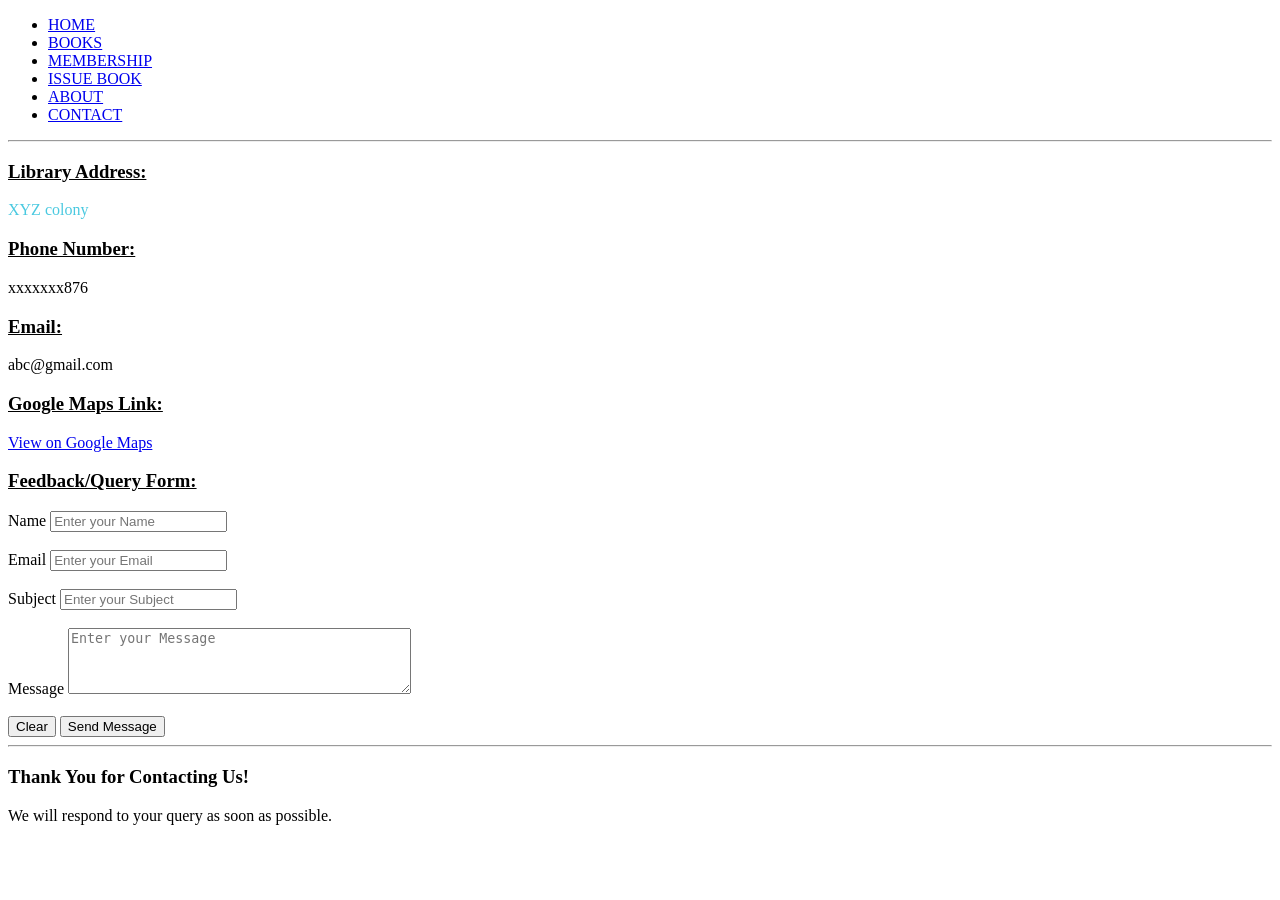
==== contact.html @ 78e09436 "Add initial Library Management System frontend" ====
<!doctype html>
<html>
    <head>
        <title>Contact</title>
    </head>
    <body>
        <section>
            <nav>
                <ul>
                    <li><a href="index.html">HOME</a></li>
                    <li><a href="books.html">BOOKS</a></li>
                    <li><a href="membership.html">MEMBERSHIP</a></li>
                    <li><a href="issuebook.html">ISSUE BOOK</a></li>
                    <li><a href="about.html">ABOUT</a></li>
                    <li><a href="contact.html">CONTACT</a></li>
                </ul>
            </nav>
        </section>
        <hr>
        <main>
            <h3><u>Library Address:</u></h3>
            <p style="color: rgb(74, 201, 224);">XYZ colony</p>
            
            <h3>
                <u>Phone Number:</u>
            </h3>
            <p>xxxxxxx876</p>
            
            <h3><u>Email:</u></h3>
            <p>abc@gmail.com</p>
             
            <h3><u>Google Maps Link:</u></h3>
            <p><a href="https://share.google/a8AOnQV6jpxK29Brd">View on Google Maps</a></p>
            
            <h3><u>Feedback/Query Form:</u></h3>
            <form >
                <label for="name">Name</label>
                <input type="text"
                id="name"
                name="name"  
                placeholder="Enter your Name"
                required>
                <br><br>
                <label for="email">Email</label>
                <input type="email"
                id="email"
                name="email"
                placeholder="Enter your Email"
                required>
                <br><br>
                <label for="subject">Subject</label>
                <input type="text"
                id="subject"
                name="subject"
                placeholder="Enter your Subject">
                <br><br>
                <label for="message">Message</label>
                <textarea id="message" 
                name="message"
                rows="4" cols="40"
                placeholder="Enter your Message"
                required></textarea>
                <br><br>
                <input type="reset" value="Clear">
                <input type="submit" value="Send Message">
            </form>
        </main>
        <hr>

        <footer>
                <h3>Thank You for Contacting Us!</h3>
                <p>We will respond to your query as soon as possible.</p>
        </footer>  
    </body>

</html>
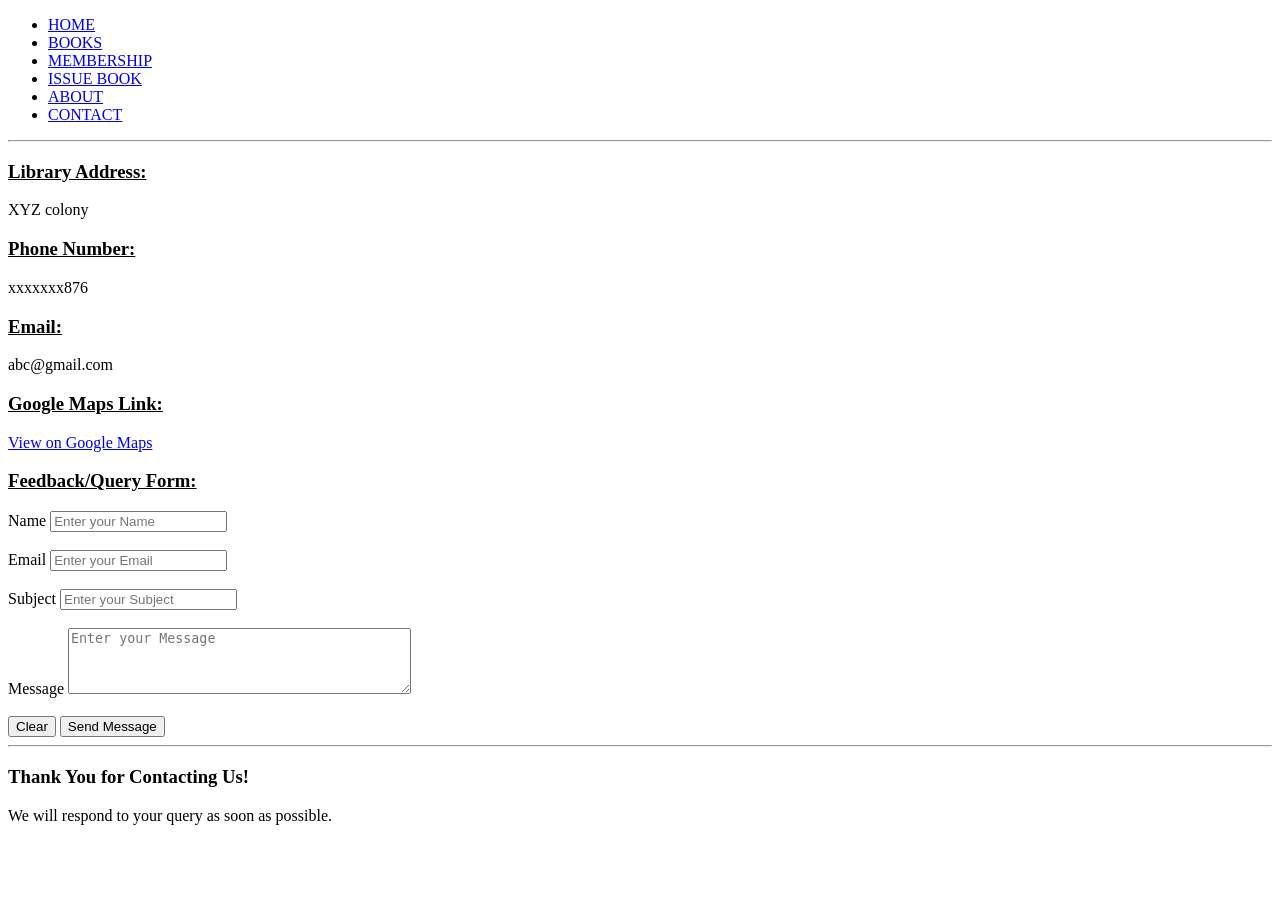
==== commit 0b00648a: "Update contact.html" ====
--- a/contact.html
+++ b/contact.html
@@ -19,7 +19,7 @@
         <hr>
         <main>
             <h3><u>Library Address:</u></h3>
-            <p style="color: rgb(74, 201, 224);">XYZ colony</p>
+            <p>XYZ colony</p>
             
             <h3>
                 <u>Phone Number:</u>
@@ -73,4 +73,4 @@
         </footer>  
     </body>
 
-</html> +</html> 
